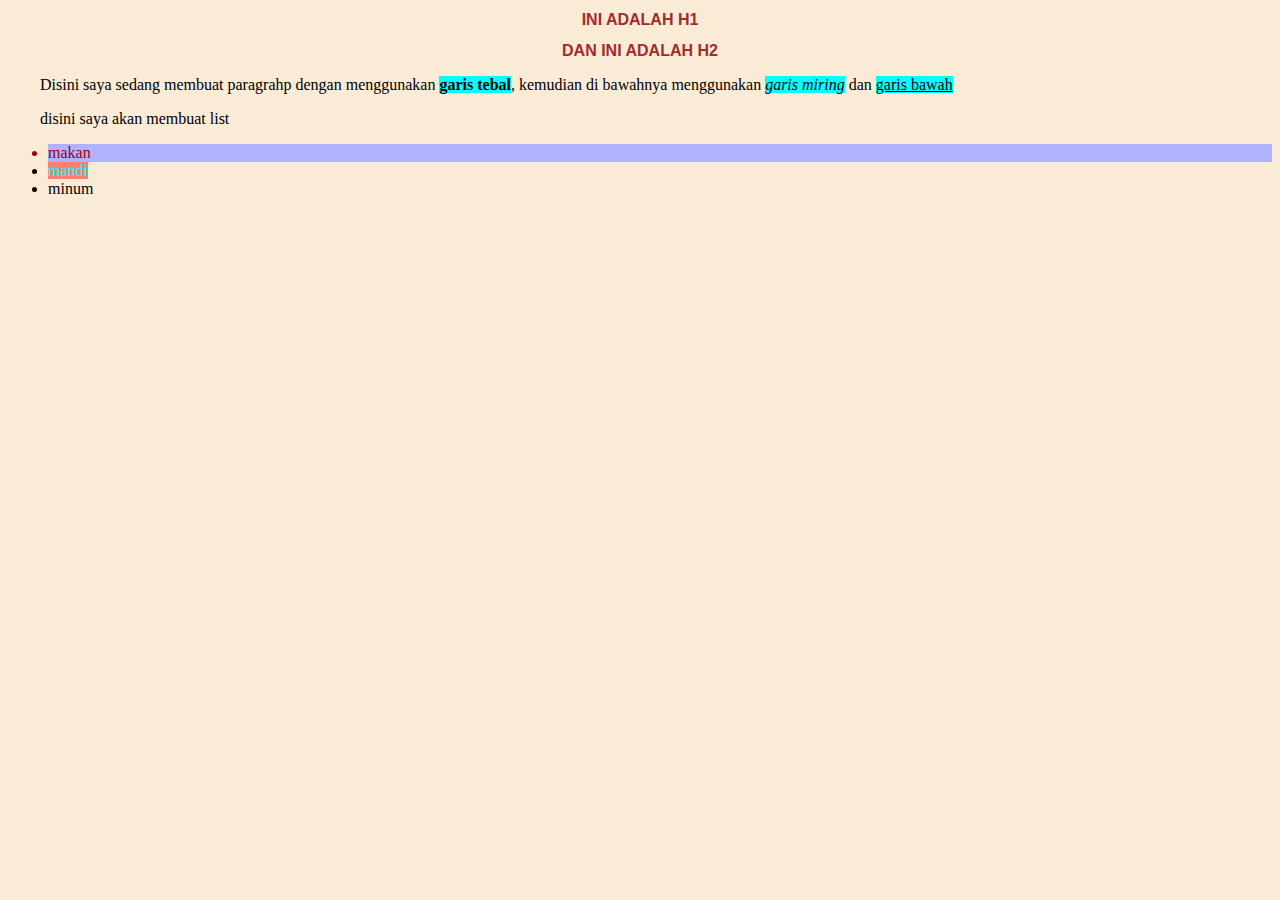
==== index.html @ 18b109ec "perbedaan id dan class" ====
<!DOCTYPE html>
<html lang="en">
<head>
    <meta charset="UTF-8">
    <meta http-equiv="X-UA-Compatible" content="IE=edge">
    <meta name="viewport" content="width=device-width, initial-scale=1.0">
    <title>css</title>
    <link rel="stylesheet" href="assets/app.css">
</head>
<body>
    <h1>Ini adalah h1</h1>
    <h2>Dan ini adalah h2</h2>

    <p>Disini saya sedang membuat paragrahp dengan menggunakan <b class="maks">garis tebal</b>, kemudian di bawahnya menggunakan <i class="maks">garis miring</i> dan <u class="maks"> garis bawah </u></p>

    <p> disini saya akan membuat list</p>
    <ul>
        <li id="list1">makan</li>
        <li> <span id="list2">mandi</span></li>
        <li>minum</li>
    </ul>
</body>
</html>
---- assets/app.css ----
*{
    background-color: antiquewhite;
}
h1,h2,h3{
    color:brown;
    text-align: center;
    text-transform: uppercase;
    font-family: 'Segoe UI', Tahoma, Geneva, Verdana, sans-serif;
    font-size: medium;
}
p{
    text-indent: 2rem;
}
#list1{
    color:#900;
    background-color: #B1B2FF;
}
#list2{
    color: aqua;
    background-color:salmon;
}
.maks{
    background-color:aqua;
}
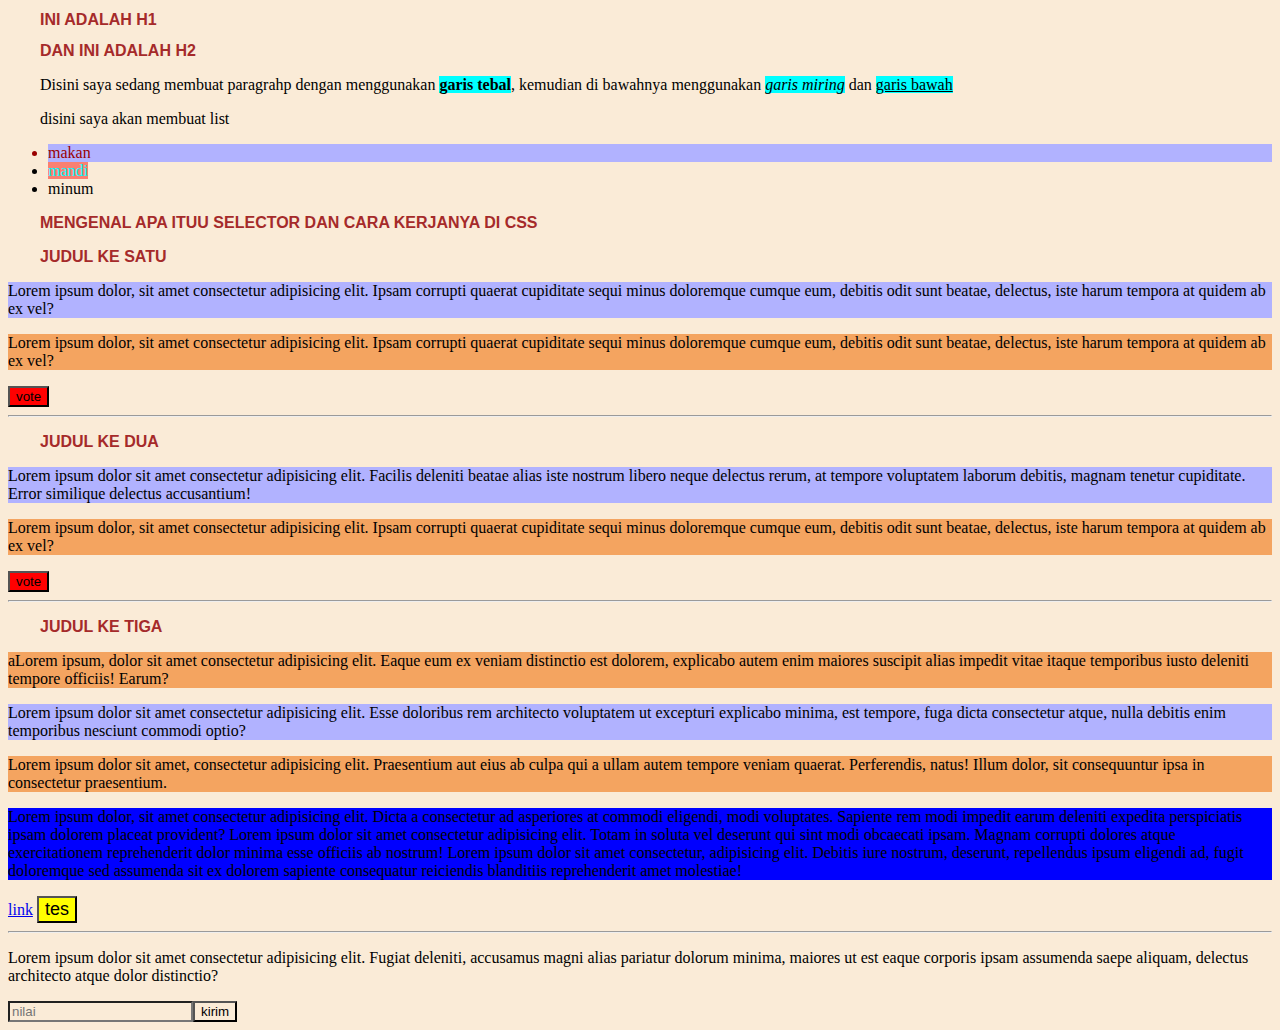
==== commit 0d9cd36a: "menambahkan pseudo class dan pseudo element" ====
--- a/index.html
+++ b/index.html
@@ -8,16 +8,66 @@
     <link rel="stylesheet" href="assets/app.css">
 </head>
 <body>
-    <h1>Ini adalah h1</h1>
-    <h2>Dan ini adalah h2</h2>
+    <section class="awal">
+        <h1>Ini adalah h1</h1>
+        <h2>Dan ini adalah h2</h2>
 
-    <p>Disini saya sedang membuat paragrahp dengan menggunakan <b class="maks">garis tebal</b>, kemudian di bawahnya menggunakan <i class="maks">garis miring</i> dan <u class="maks"> garis bawah </u></p>
+        <p>Disini saya sedang membuat paragrahp dengan menggunakan <b class="maks">garis tebal</b>, kemudian di bawahnya menggunakan <i class="maks">garis miring</i> dan <u class="maks"> garis bawah </u></p>
 
-    <p> disini saya akan membuat list</p>
-    <ul>
-        <li id="list1">makan</li>
-        <li> <span id="list2">mandi</span></li>
-        <li>minum</li>
-    </ul>
+        <p> disini saya akan membuat list</p>
+        <ul>
+            <li id="list1">makan</li>
+            <li> <span id="list2">mandi</span></li>
+            <li>minum</li>
+        </ul>
+    </section>
+
+
+
+    <h1>mengenal apa ituu selector dan cara kerjanya di css</h1>
+    <!-- mengenal apa ituu selector dan cara kerjanya di css -->
+
+
+    <section class="kedua">
+        <h3>Judul ke satu</h3>
+        <p>Lorem ipsum dolor, sit amet consectetur adipisicing elit. Ipsam corrupti quaerat cupiditate sequi minus doloremque cumque eum, debitis odit sunt beatae, delectus, iste harum tempora at quidem ab ex vel?</p>
+        <p>Lorem ipsum dolor, sit amet consectetur adipisicing elit. Ipsam corrupti quaerat cupiditate sequi minus doloremque cumque eum, debitis odit sunt beatae, delectus, iste harum tempora at quidem ab ex vel?</p>
+        <button>vote</button>
+    </section>
+
+    <hr>
+
+    <section class="kedua">
+        <h3>Judul ke dua</h3>
+        <p>Lorem ipsum dolor sit amet consectetur adipisicing elit. Facilis deleniti beatae alias iste nostrum libero neque delectus rerum, at tempore voluptatem laborum debitis, magnam tenetur cupiditate. Error similique delectus accusantium!</p>
+        <p>Lorem ipsum dolor, sit amet consectetur adipisicing elit. Ipsam corrupti quaerat cupiditate sequi minus doloremque cumque eum, debitis odit sunt beatae, delectus, iste harum tempora at quidem ab ex vel?</p>
+        <button>vote</button>
+    </section>
+
+    <hr>
+
+    <section class="kedua">
+        <h3>Judul ke tiga</h3>
+        <p>aLorem ipsum, dolor sit amet consectetur adipisicing elit. Eaque eum ex veniam distinctio est dolorem, explicabo autem enim maiores suscipit alias impedit vitae itaque temporibus iusto deleniti tempore officiis! Earum?</p>
+        <p>Lorem ipsum dolor sit amet consectetur adipisicing elit. Esse doloribus rem architecto voluptatem ut excepturi explicabo minima, est tempore, fuga dicta consectetur atque, nulla debitis enim temporibus nesciunt commodi optio?</p>
+        <p>Lorem ipsum dolor sit amet, consectetur adipisicing elit. Praesentium aut eius ab culpa qui a ullam autem tempore veniam quaerat. Perferendis, natus! Illum dolor, sit consequuntur ipsa in consectetur praesentium.</p>
+        <div id="dalem">
+            <p> Lorem ipsum dolor, sit amet consectetur adipisicing elit. Dicta a consectetur ad asperiores at commodi eligendi, modi voluptates. Sapiente rem modi impedit earum deleniti expedita perspiciatis ipsam dolorem placeat provident? Lorem ipsum dolor sit amet consectetur adipisicing elit. Totam in soluta vel deserunt qui sint modi obcaecati ipsam. Magnam corrupti dolores atque exercitationem reprehenderit dolor minima esse officiis ab nostrum! Lorem ipsum dolor sit amet consectetur, adipisicing elit. Debitis iure nostrum, deserunt, repellendus ipsum eligendi ad, fugit doloremque sed assumenda sit ex dolorem sapiente consequatur reiciendis blanditiis reprehenderit amet molestiae!</p>
+        </div>
+        <a href="#">link</a>
+        <button class="yellow">tes</button>
+    </section>
+
+    <hr>
+
+    <p>Lorem ipsum dolor sit amet consectetur adipisicing elit. Fugiat deleniti, accusamus magni alias pariatur dolorum minima, maiores ut est eaque corporis ipsam assumenda saepe aliquam, delectus architecto atque dolor distinctio?</p>
+
+    <input type="text" placeholder="nilai"><button>kirim</button>
+
+
+
+
+
+
 </body>
 </html>--- a/assets/app.css
+++ b/assets/app.css
@@ -1,24 +1,66 @@
 *{
     background-color: antiquewhite;
 }
+/* ini untuk gruping style */
 h1,h2,h3{
+    text-indent: 2rem;
     color:brown;
-    text-align: center;
     text-transform: uppercase;
     font-family: 'Segoe UI', Tahoma, Geneva, Verdana, sans-serif;
     font-size: medium;
 }
-p{
+.awal p{
     text-indent: 2rem;
 }
 #list1{
     color:#900;
     background-color: #B1B2FF;
 }
+/* ini untuk id */
 #list2{
     color: aqua;
     background-color:salmon;
 }
+/* ini untuk class */
 .maks{
     background-color:aqua;
-}+}
+/* direct descendent */
+/* direct descendent ini beguna agar tidak mengenai kedua div p, jadi berguna untuk lebih spesifik */
+.kedua > p{
+    background-color: #B1B2FF;
+}
+/* Descendant Selector */
+.kedua #dalem p{
+    background-color: blue;
+}
+.kedua button{
+    background-color: red;
+}
+/* Ajdacent Selector elemen yang bersebelahan */
+a + .yellow{
+    background-color: yellow;
+    font-size: large;
+}
+/* input selector */
+input[type="text"]{
+    color: red;
+}
+
+/* pseudo classes */
+h3:hover{
+    color: blue;
+}
+.kedua p:nth-last-child(2n){
+    background-color: sandybrown;
+}
+::selection {
+    color: red;
+    background: yellow;
+  }
+
+
+
+
+
+
